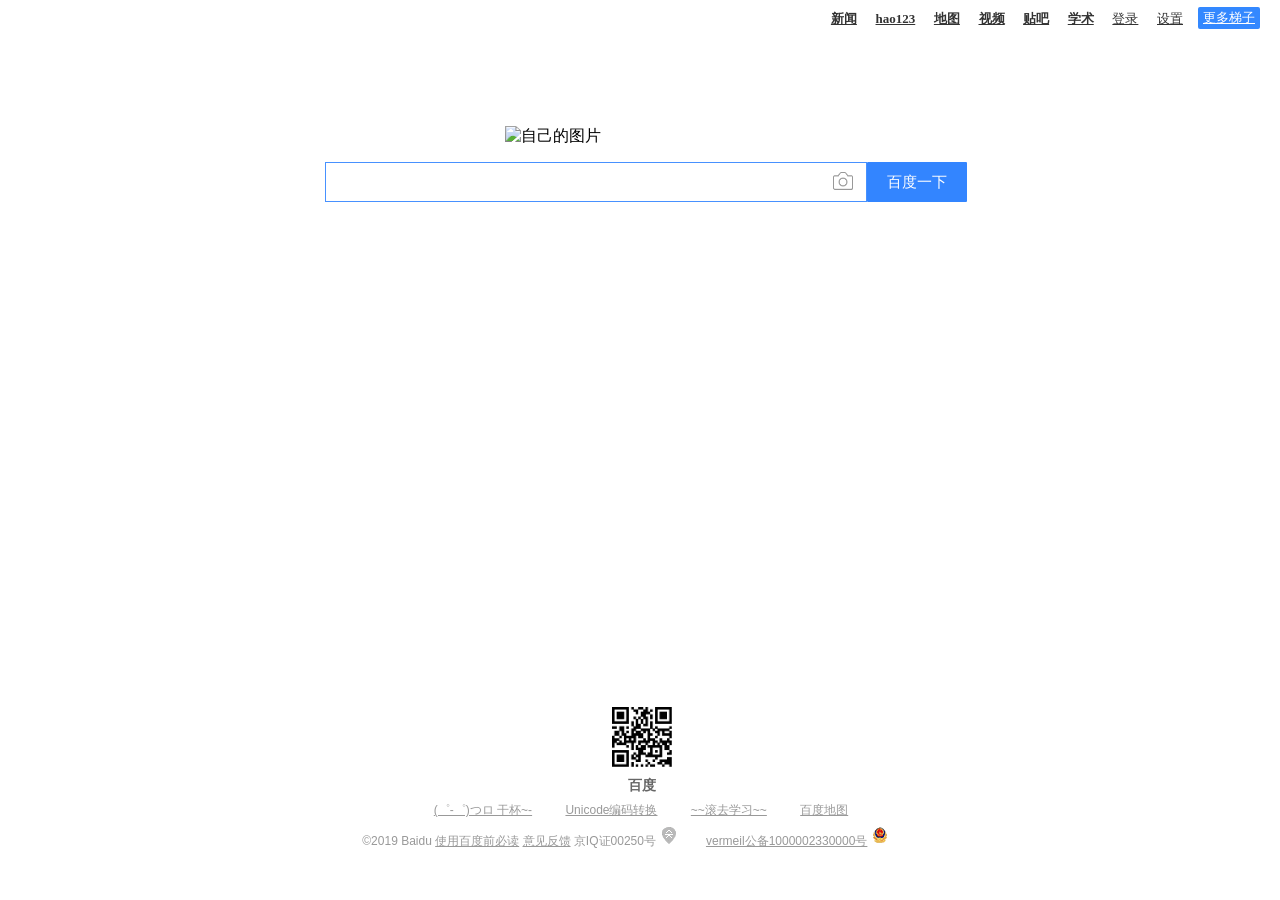
==== index.html @ 59e6b66a "Update index.html" ====
<!DOCTYPE html>
<html>
<head>
    <meta charset="UTF-8">
    <meta name="viewport" content="width=device-width, initial-scale=1,maximum-scale=1, user-scalable=no">
<!--     <meta http-equiv="Content-Security-Policy" content="upgrade-insecure-requests"> -->
    <meta http-equiv="X-UA-Compatible" content="IE=edge,Chrome=1" />
<meta http-equiv="x-dns-prefetch-control" content="on" />
<!--<link rel="dns-prefetch" href="http://vermeil.cn" />
<link rel="dns-prefetch" href="http://github.global.ssl.fastly.net" />
<link rel="dns-prefetch" href="http://assets-cdn.github.com" />
<link rel="dns-prefetch" href="http://avatars0.githubusercontent.com" />
<link rel="dns-prefetch" href="http://avatars1.githubusercontent.com" />-->
    <!-- HTML5 Shim and Respond.js IE8 support of HTML5 elements and media queries -->
    <!--[if IE]>
      <script src="https://apps.bdimg.com/libs/html5shiv/3.7/html5shiv.min.js"></script>
      <script src="https://apps.bdimg.com/libs/respond.js/1.4.2/respond.min.js"></script>
    <![endif]--> 
    <title>百度一下,你就知道</title>
    <!-- <link rel="shortcut icon" href="https://www.google.com.hk/images/branding/product/ico/googleg_lodp.ico"/> -->
    <link rel="shortcut icon" href="image/z1.ico"/>
    <link rel="stylesheet" type="text/css" href="style.css">
</head>
<style> 
.iep{    
    margin-left:5px;
    color: cadetblue;
}
.iep a{
    color: cadetblue;
}
#city body{
    font-size:0.9em;
}
</style>
<body>
<!--[if IE]>
        <p class="iep">我了个去 你竟然用IE打开</p>
        <p class="iep"><a href="http://browsehappy.com/">作为前端开发人员，还用这么low的浏览器，再不更新会遭鄙视的～～点我更新</a></p>
<![endif]-->
	  <div id="weather"></div>
      <div class="topL"> 
            <img src="image/bg.jpg" alt="">  
        <ul>
<!--             <span></span>
            <span></span>
            <br>
            <span></span>
            <span></span>
            <br>
            <span></span>
            <span></span> -->
	    <iframe data-v-4c0a64ea="" id="city" scrolling="no" src="https://tianqiapi.com/api.php?style=tv&amp;skin=mango&amp;color=d2dae7" width="100%" height="25" frameborder="0" allowtransparency="true"></iframe>
	      
	</ul>
            
     </div>
    <div class="top">
        <div class="da">
            <div class="box">
               <a href="https://pan.baidu.com">更多梯子</a>
            </div>
        </div>
        <div class="topt">
            <a href="javascript:;">新闻</a>
            <a href="javascript:;">hao123</a>
            <a href="javascript:;">地图</a>
            <a href="javascript:;">视频</a>
            <a href="javascript:;">贴吧</a>
            <a href="javascript:;">学术</a>
            <a class="a1" href="javascript:;">登录</a>
            <a class="a1" href="javascript:;">设置</a>
        </div>
    </div>　<div class="banner">
         <img src="image/loading.gif" alt="自己的图片" class="logo" 
         onmouseover="console.log('%c              C:/\Windows/\System32/\drivers/\etc','color:#0f3')" 
         onclick="window.open('https://www.baidu.com')">
         <div class="div1">
            <div class="sou" >
                <input type="text" class="Tsou" autofocus="autofocus" >
                <div class="T">
                    <img src="image/simg.png" alt="">
                </div>
                <input type="button"  class="Bsou" value="百度一下">
            </div>
            <ul class="textnone">
            </ul>
        </div>
   </div>

<div class="bxy" id="bxy">
    <div class="xy">
        <img height="60" src="image/xy2.png">
        <div  class="xya"><a>百度</a></div>
    </div>
    <div class="butt">
        <p class="p1">
        <!--把百度设为首页  关于百度 About  Baidu 百度推广 -->
        <p class="p1">
            <a href="javascript:;" onclick="window.open('https://www.bilibili.com/');">(゜-゜)つロ 干杯~-</a>
            <a href="javascript:;"onclick="window.open('http://tool.chinaz.com/tools/unicode.aspx');">Unicode编码转换</a>
            <a href="javascript:;" onclick="window.open('https://study.163.com/my');">~~滚去学习~~</a>
            <a onclick="window.open('http://map.baidu.com/');" href="javascript:;">百度地图</a>
        </p>
        <p class="p2">
            <a>©2019 Baidu</a>
            <a href="javascript:;" onclick="window.open('https://cn.vuejs.org/v2/guide/syntax.html')">使用百度前必读</a>
            <a href="javascript:;">意见反馈</a>
            <a>京IQ证00250号</a>
            <img src="image/120.png" alt="">
            <a>&nbsp;&nbsp;&nbsp;&nbsp;&nbsp;&nbsp;</a>
            <a href="javascript:;" onclick="window.open('https://github.com')">vermeil公备1000002330000号</a>
            <img src="image/110.png" alt="">
        </p>
    </div>
</div>

</body>
<script src="google.js"></script>
<!-- <script src="image/text.js"></script>
<script src="canvas/canvas-nest.min.js" count="200" zindex="-2" opacity="0.8" color="47,135,193" type="text/javascript"></script>
-->
<!-- <script src="https://int.dpool.sina.com.cn/iplookup/iplookup.php?format=js"></script> -->
<!-- 地理位置 ↑-->
</body>
</html>
---- style.css ----
*{margin:0;padding:0;list-style:none;font-family:arial,Microsoft YaHei}

        
/*不可抗力等级 #a3d9ff #FCBC4B  #F58C90*/
.degree_a{background-color:#a3d9ff !important;}
.degree_a:after{color:#a3d9ff !important;}
.degree_b{background-color:#fcbc4b8a !important;}
.degree_b:after{color:#fcbc4b8a !important;}
.degree_c{background-color:#ff0c185c !important;}
.degree_c:after{color:#ff0c185c !important;}
.rain {position: absolute;bottom:20px;right:15px; width: 20px;height: 20px; background-color:#a3d9ff ; -webkit-clip-path: inset(0 0 0 0 round 50% 50% 0 50%);-o-clip-path: inset(0 0 0 0 round 50% 50% 0 50%); clip-path: inset(0 0 0 0 round 50% 50% 0 50%);transform: rotate(45deg);}        
.snow:after{position: absolute;bottom:20px;right:15px; color:#a3d9ff ;content: "❆"!important; font-size: 30px !important;}
img{pointer-events:none;-moz-user-select:none;-webkit-user-select:none;}
.topL{display:none;position: fixed;right: 14px; bottom: 0px; -moz-transition: all 1s;-o-transition: all 1s;-webkit-transition: all 1s;transition: all 1s;opacity:0;filter: alpha(opacity=0);}/*z-index:-998;*/
.topL:hover{opacity:1;filter: alpha(opacity=100);}
.topL ul{ position: absolute; right: 40px; bottom: 253px; width:100px; color:#fff;font-size:13px;text-align:center;}
.topL img{height:446px;width:223px}
.top{z-index:200;float:right;position:fixed;right:10px;top:10px;font-size:13px}
.topt{float:right}
.topt a{margin-left:15px;color:#333;font-weight:700;font-family:SimHei}
.topt a:hover{color:#00c}
.top .a1{color:#333;font-family:SimSun;font-weight:100}
.top .da{float:right}
.top .da .box a{display: inline-block;padding: 2px 5px; margin: -4px 10px 0 15px;border-radius: 2px; background-color: #38f; color: #fff;text-decoration: underline;transition: all 0.7s;}
.top .da .box a:hover{margin: -5px 9px -1px 14px;color:#38f;background-color: #fff; border: #ccc 1px solid;font-weight:100}
.banner{z-index:100;position:absolute;left:50%;right:0;top:14%;height:300px;margin-right:50%}
.bxy{z-index:0;position:absolute;left:0;right:0;bottom:50px}
.xy{display:none;position:absolute;left:50%;margin-left:-28px;}
.xy img{margin:0 auto;}
.xy .xya{margin:3px 0 0;z-index:1;text-align: center}
.xy .xya a{line-height: 23px;min-width:100px;color:#666;font-size:14px;font-weight:700;}
.butt{display:none;margin-left:-28px;padding-top:95px;text-align:center}
.butt .p1{text-align:center;font-size:12px}
.butt .p1 a{padding-left:30px;color:#999;font-weight:100}
.butt .p2{margin-top:6px;text-align:center;font-size:12px}
.butt .p2 a{color:#999;font-weight:100}
.butt .p2 i{width:14px;height:17px;display:inline-block;overflow:hidden;background:url(https://ss1.bdstatic.com/5eN1bjq8AAUYm2zgoY3K/r/www/cache/static/protocol/https/global/img/icons_5859e57.png) no-repeat;_background-image:url(https://ss1.bdstatic.com/5eN1bjq8AAUYm2zgoY3K/r/www/cache/static/protocol/https/global/img/icons_d5b04cc.gif)}
.butt .p2 i[ico='two']{background-position:-623px -96px;margin-bottom: -3px}
.butt .p2 i[ico='one']{background-position:-600px -96px;position:relative;top:3px}
.div1{position:relative;left:49.9%;margin-left:-315px}
.logo{margin-bottom: 15px;transition-duration:1s;transition-delay:.5s;position:relative;top:0px;left:50%;width:270px;height:129px;margin-left:-135px;pointer-events:initial}
.div1 ul{display:none;z-index:10;position:absolute;width:539px;background:#fff;border:1px solid #ccc}
.div1 ul li{z-index:10;width:529px;height:20px;padding:5px;cursor:pointer;*zoom:1}
.div1 ul i{z-index:1000;float:right;height:20px;*margin-top:-20px;margin-right:5px;color:#F58C90}
.div1 ul i:after{content: "z";}
.div1 ul i[none]:after{color:#FCBC4B}
.div1 ul i[nthree]:after{color:#A1D958}
.div1 ul i[ntwo]:after{color:#7CBCD0}
.sou{position:relative;width:650px}
.sou .Tsou{position:relative;float:left;width:490px;height:38px;padding:0 45px 0 5px;font-size:16px;border:1px solid #ccc;line-height:38px;z-index:20;}
.sou .Tsou:hover{border-color:#999}
.sou .Tsou:focus{outline:none;border-color:#4791ff}
input::-ms-clear{display:none}
.T{z-index:200;background:#fff;float:left;position:absolute;right:122px;width:20px;height:20px;margin-top:10px;overflow-y:hidden}
.T img{width:20px;height:40px}
/*.T img:hover{z-index:10;float:left;overflow-y:hidden;right:125px;width:20px;height:40px;margin-top:-20px;padding-bottom:20px;cursor:pointer}*/
.ti{z-index:10;float:left;overflow-y:hidden;right:125px;width:20px;height:38px;margin-top:-22px;padding-bottom:20px;cursor:pointer}
.sou .Bsou{width:100px;height:40px;color:#fff;background:#3385ff;border-style:none;font-size:15px;border-radius:1px;cursor:pointer}
.Bsou:hover{background:#317ef3}
.active{background:#F0F0F0}


@media screen and (max-width: 768px){
	.T{display: none !important; }
	.banner{ width: 100% !important; left: 0 !important; margin-left: 0 !important;top: 20% !important;}
	/*.sou{ left: 240px !important; width: 322px !important;}*/
	/*.sou{width:90% !important; left:5% !important; border: 1px solid #000 !important;}*/
	.sou{width: calc(100% - 32px) !important; left: 16px !important; border: 1px solid #000 !important;}    
	.sou .Tsou{width:calc(100% - 92px) !important;font-size: 16px !important; padding:3px 0 3px 6px !important;   border: 0px solid #000 !important;}
	.sou .Bsou{width:80px !important;height:44px !important; border-left: 1px solid #e8e8e8 !important; background: #fff !important; color: #38f !important;}
	.top .da{display: none;}
	/*.div1{left: calc((100% - 67%)/2) !important;}*/
	.div1{left:0 !important; margin-left: 0 !important}
	/*.div1 ul{ width:calc(90% - 2px) !important; left: 5% !important;}原*/
	.div1 ul{ width:100% !important; border: 1px solid rgb(248,248,248) !important; margin-top: 3px;}
	/*.div1 ul li{border-bottom:#f7f7f7 solid 1px;width: 96.5% !important;}原*/
	.div1 ul li{border-bottom:#f1f1f1 solid 1px; width:calc(100% - 25px) !important;padding: 5px !important; margin: 10px 0 10px 10px !important; background-image: url('image/sou1.png') !important;background-size: 30px 30px !important; background-repeat: no-repeat !important;}
	.div1 ul i{padding-right: 5px !important;background-image: url('image/sou2.png') !important;background-size: 30px 30px !important;background-repeat: no-repeat !important; margin-top:-4px!important;}
	.div1 ul i:after{color:#a6a6a6 !important; margin-right:16px !important;content: ""!important; } 
	.div1 ul li:before{color:#a6a6a6 !important;align:bottom !important; margin-right:30px !important;content: ""!important; } 

	.logo{width:185px !important;height:57px !important; margin-left: -93px !important;transition-duration:1s;transition-delay:.5s;}
	.topt a{margin-left:8px !important; text-decoration: none;}
}
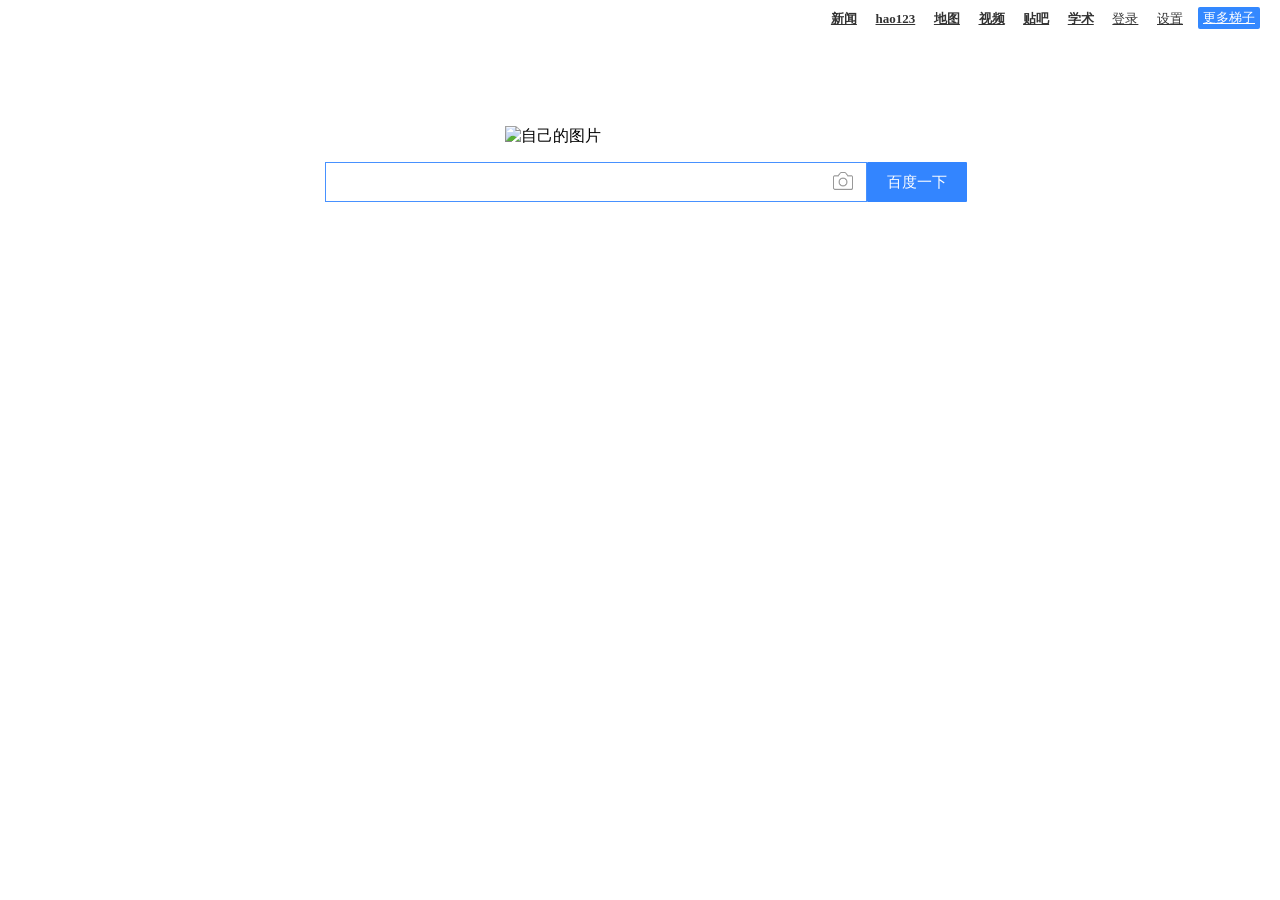
==== commit 30d4f467: "Update index.html" ====
--- a/index.html
+++ b/index.html
@@ -29,8 +29,10 @@
 .iep a{
     color: cadetblue;
 }
-#city body{
-    font-size:0.9em;
+.topL ul{
+    display:block; 
+    left: 70px;
+    bottom: 260px;
 }
 </style>
 <body>
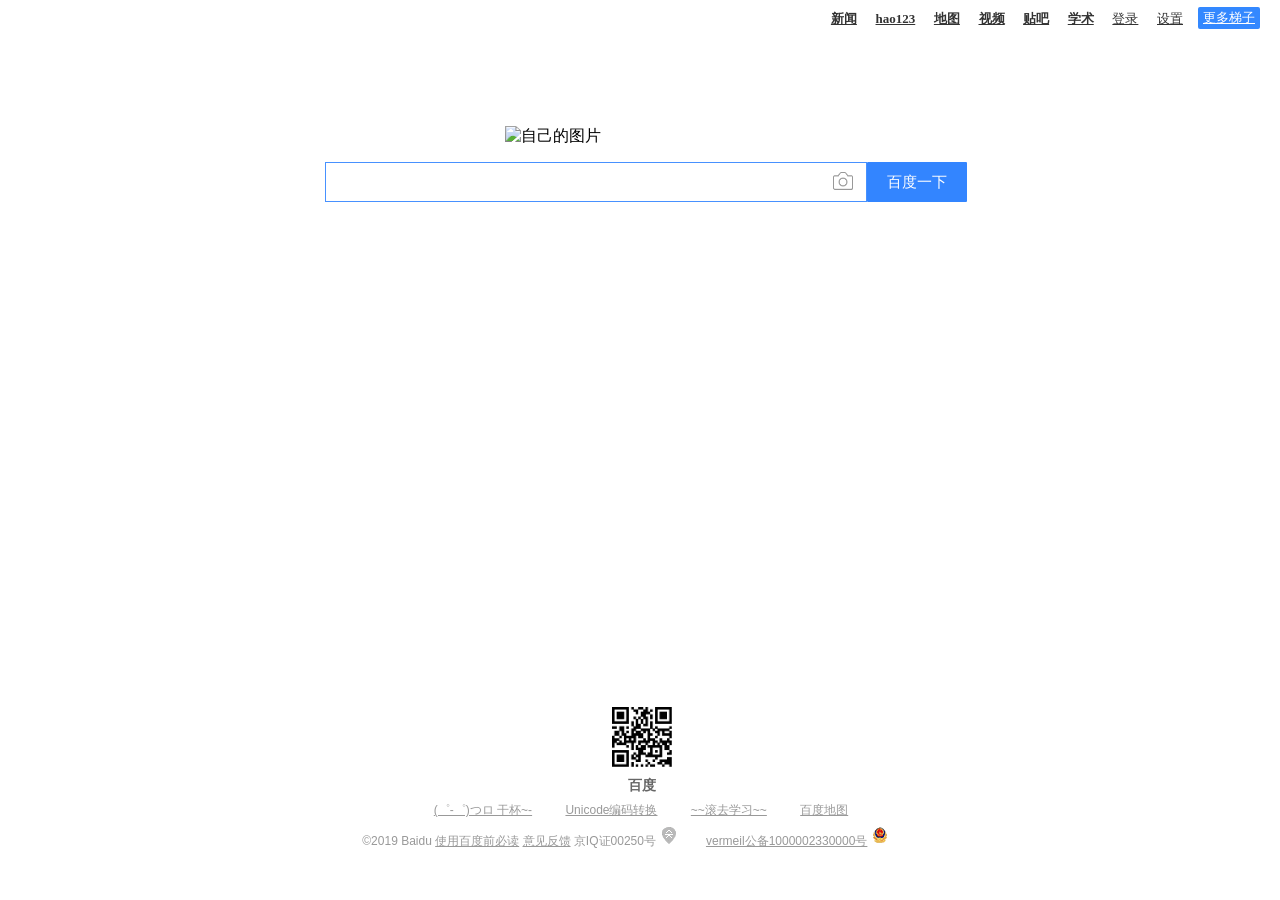
==== commit 293168aa: "Update index.html" ====
--- a/index.html
+++ b/index.html
@@ -30,9 +30,9 @@
     color: cadetblue;
 }
 .topL ul{
-    display:block; 
-    left: 70px;
-    bottom: 260px;
+    display: block !important;
+    left: 70px !important;
+    bottom: 260px !important; 
 }
 </style>
 <body>
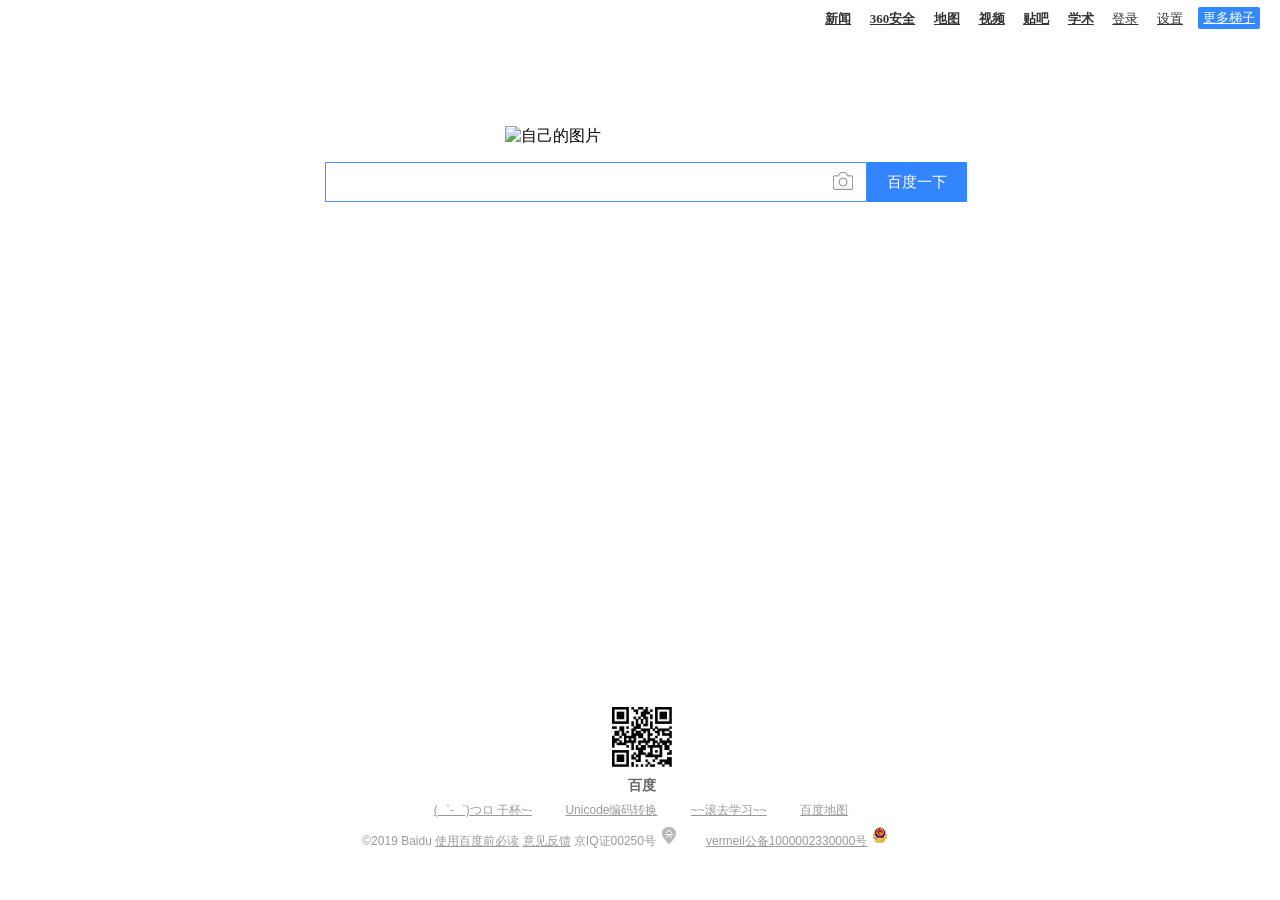
==== commit be794eff: "Update index.html" ====
--- a/index.html
+++ b/index.html
@@ -15,25 +15,30 @@
     <!--[if IE]>
       <script src="https://apps.bdimg.com/libs/html5shiv/3.7/html5shiv.min.js"></script>
       <script src="https://apps.bdimg.com/libs/respond.js/1.4.2/respond.min.js"></script>
-    <![endif]--> 
+    <![endif]-->
     <title>百度一下,你就知道</title>
     <!-- <link rel="shortcut icon" href="https://www.google.com.hk/images/branding/product/ico/googleg_lodp.ico"/> -->
     <link rel="shortcut icon" href="image/z1.ico"/>
     <link rel="stylesheet" type="text/css" href="style.css">
 </head>
-<style> 
-.iep{    
+<style>
+.iep{
     margin-left:5px;
     color: cadetblue;
 }
 .iep a{
     color: cadetblue;
 }
+	//2020.4.30
+.topL{ block !important;}
 .topL ul{
     display: block !important;
-    left: 70px !important;
-    bottom: 260px !important; 
+    left: 100px !important;
+    bottom: 260px !important;
 }
+#city{
+height:40px;
+	}
 </style>
 <body>
 <!--[if IE]>
@@ -41,8 +46,8 @@
         <p class="iep"><a href="http://browsehappy.com/">作为前端开发人员，还用这么low的浏览器，再不更新会遭鄙视的～～点我更新</a></p>
 <![endif]-->
 	  <div id="weather"></div>
-      <div class="topL"> 
-            <img src="image/bg.jpg" alt="">  
+      <div class="topL">
+            <img src="image/bg.jpg" alt="">
         <ul>
 <!--             <span></span>
             <span></span>
@@ -53,9 +58,9 @@
             <span></span>
             <span></span> -->
 	    <iframe data-v-4c0a64ea="" id="city" scrolling="no" src="https://tianqiapi.com/api.php?style=tv&amp;skin=mango&amp;color=d2dae7" width="100%" height="25" frameborder="0" allowtransparency="true"></iframe>
-	      
+
 	</ul>
-            
+
      </div>
     <div class="top">
         <div class="da">
@@ -65,7 +70,7 @@
         </div>
         <div class="topt">
             <a href="javascript:;">新闻</a>
-            <a href="javascript:;">hao123</a>
+            <a href="https://browser.360.cn/ee">360安全</a>
             <a href="javascript:;">地图</a>
             <a href="javascript:;">视频</a>
             <a href="javascript:;">贴吧</a>
@@ -74,8 +79,8 @@
             <a class="a1" href="javascript:;">设置</a>
         </div>
     </div>　<div class="banner">
-         <img src="image/loading.gif" alt="自己的图片" class="logo" 
-         onmouseover="console.log('%c              C:/\Windows/\System32/\drivers/\etc','color:#0f3')" 
+         <img src="image/loading.gif" alt="自己的图片" class="logo"
+         onmouseover="console.log('%c              C:/\Windows/\System32/\drivers/\etc','color:#0f3')"
          onclick="window.open('https://www.baidu.com')">
          <div class="div1">
             <div class="sou" >
